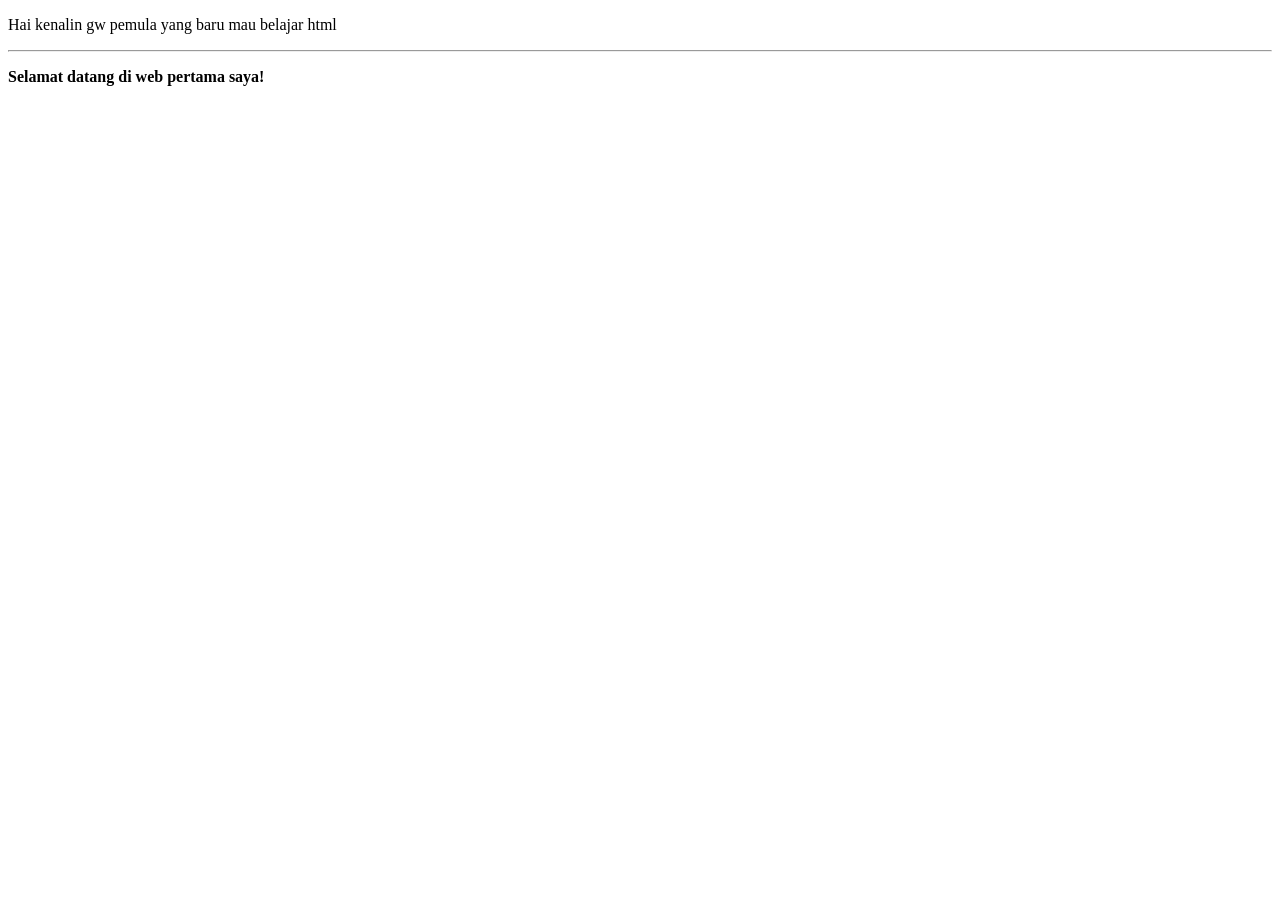
==== Project web pertama/index.html @ 94106050 "addtion header" ====
<!DOCTYPE html>
<html lang="en">
<head>
    <meta charset="UTF-8">
    <meta name="viewport" content="width=device-width, initial-scale=1.0">
    <title>Web Pertama</title>   
</head>
<body>
    
 <header>
    <!--contoh tag p, hr, br dan b -->
    <p>Hai kenalin gw pemula yang baru mau belajar html</p>
    <hr>
    <p><b>Selamat datang di web pertama saya!</b></p>
    <br>

 </header>
 <main>

 </main>
 <footer>
    
 </footer>   
</body>
</html>
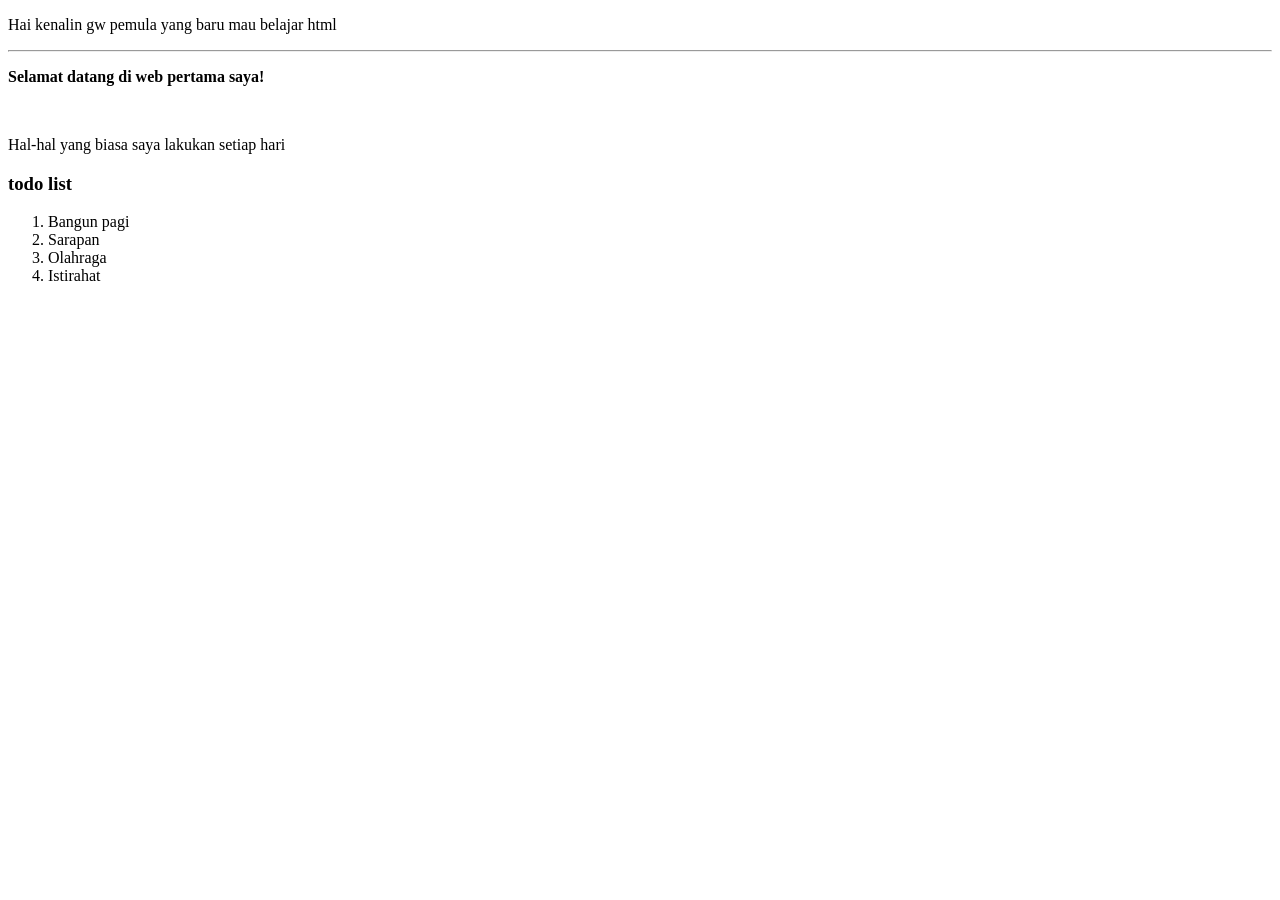
==== commit 3cec77c5: "Addtion header h3, ol, dan li" ====
--- a/Project web pertama/index.html
+++ b/Project web pertama/index.html
@@ -14,6 +14,14 @@
     <p><b>Selamat datang di web pertama saya!</b></p>
     <br>
 
+    <p>Hal-hal yang biasa saya lakukan setiap hari</p>
+    <h3>todo list</h3>
+    <ol>
+        <li>Bangun pagi</li>
+        <li>Sarapan</li>
+        <li>Olahraga</li>
+        <li>Istirahat</li>
+    </ol>
  </header>
  <main>
 
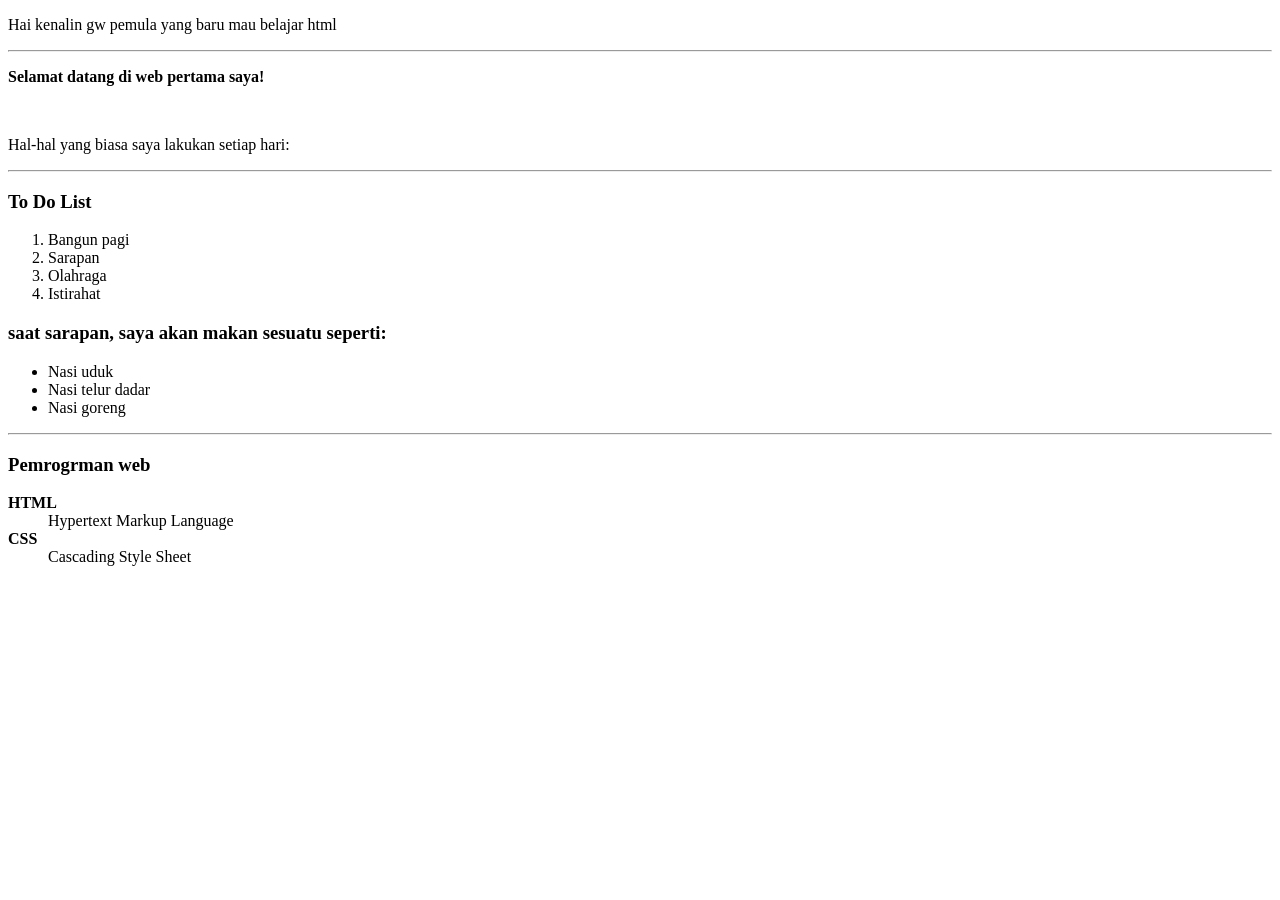
==== commit cfaf8342: "Addtion ordered, unordered lis, and definition list" ====
--- a/Project web pertama/index.html
+++ b/Project web pertama/index.html
@@ -13,15 +13,33 @@
     <hr>
     <p><b>Selamat datang di web pertama saya!</b></p>
     <br>
-
-    <p>Hal-hal yang biasa saya lakukan setiap hari</p>
-    <h3>todo list</h3>
+<!--Contoh ordered dan unordered list ol dan ul -->
+    <p>Hal-hal yang biasa saya lakukan setiap hari:</p>
+    <hr>
+    <h3>To Do List</h3>
     <ol>
         <li>Bangun pagi</li>
         <li>Sarapan</li>
         <li>Olahraga</li>
         <li>Istirahat</li>
     </ol>
+
+    <h3>saat sarapan, saya akan makan sesuatu seperti:</h3>
+    <ul>
+        <li>Nasi uduk</li>
+        <li>Nasi telur dadar</li>
+        <li>Nasi goreng</li>
+    </ul>
+    <hr>
+    <!--Contoh definition list-->
+    <h3>Pemrogrman web</h3>
+    <dl>
+        <dt><strong>HTML</strong></dt>
+        <dd>Hypertext Markup Language</dd>
+        <dt><strong>CSS</strong></dt>
+        <dd>Cascading Style Sheet</dd>
+    </dl>
+
  </header>
  <main>
 
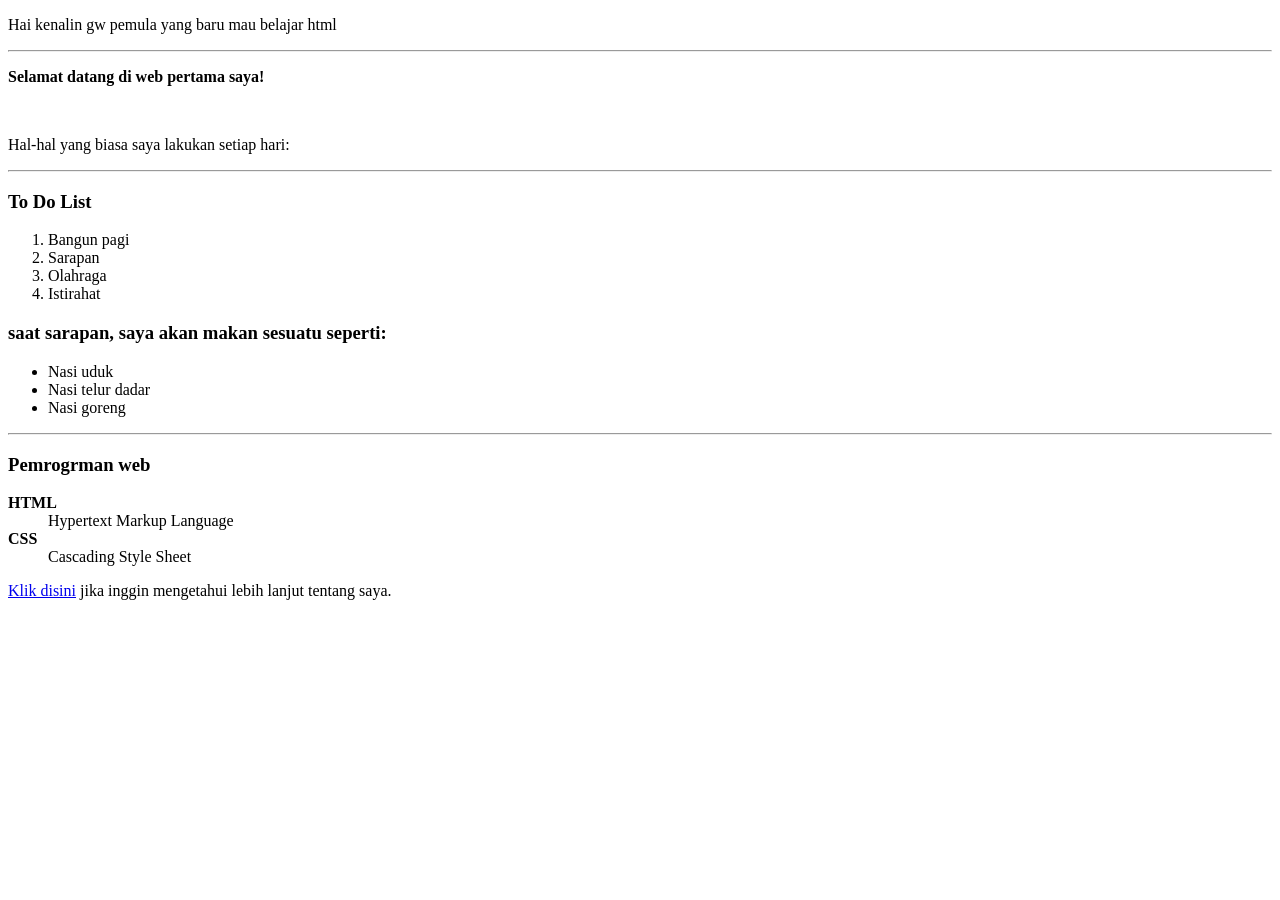
==== commit a46d350f: "Addtion hyperlink" ====
--- a/Project web pertama/index.html
+++ b/Project web pertama/index.html
@@ -39,6 +39,8 @@
         <dt><strong>CSS</strong></dt>
         <dd>Cascading Style Sheet</dd>
     </dl>
+<!--Contoh Hyperlink-->
+    <p><a href="halamansaya.html">Klik disini</a> jika inggin mengetahui lebih lanjut tentang saya.</p>
 
  </header>
  <main>
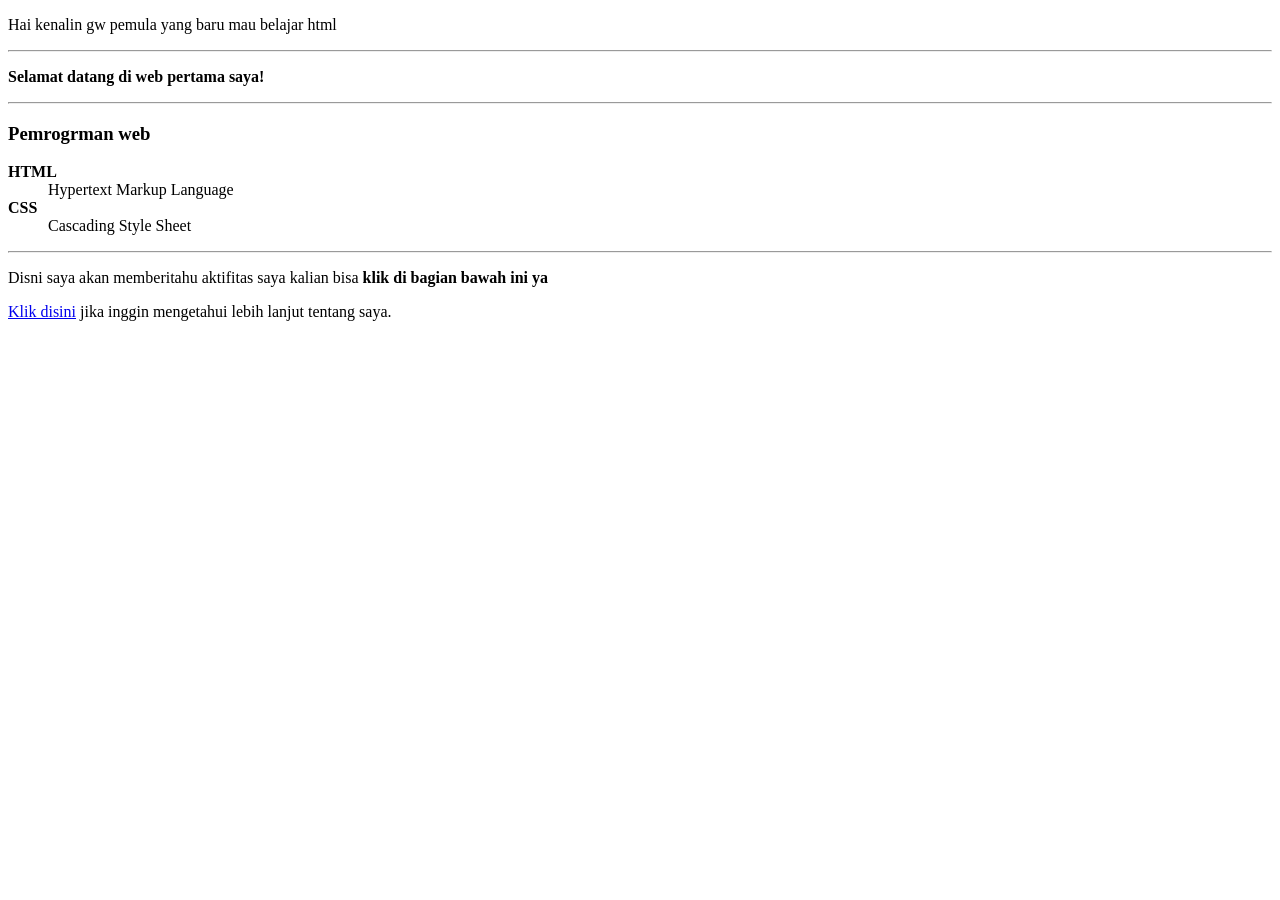
==== commit 57def400: "Addtional hyper link 2" ====
--- a/Project web pertama/index.html
+++ b/Project web pertama/index.html
@@ -12,25 +12,8 @@
     <p>Hai kenalin gw pemula yang baru mau belajar html</p>
     <hr>
     <p><b>Selamat datang di web pertama saya!</b></p>
-    <br>
-<!--Contoh ordered dan unordered list ol dan ul -->
-    <p>Hal-hal yang biasa saya lakukan setiap hari:</p>
     <hr>
-    <h3>To Do List</h3>
-    <ol>
-        <li>Bangun pagi</li>
-        <li>Sarapan</li>
-        <li>Olahraga</li>
-        <li>Istirahat</li>
-    </ol>
-
-    <h3>saat sarapan, saya akan makan sesuatu seperti:</h3>
-    <ul>
-        <li>Nasi uduk</li>
-        <li>Nasi telur dadar</li>
-        <li>Nasi goreng</li>
-    </ul>
-    <hr>
+    
     <!--Contoh definition list-->
     <h3>Pemrogrman web</h3>
     <dl>
@@ -39,6 +22,9 @@
         <dt><strong>CSS</strong></dt>
         <dd>Cascading Style Sheet</dd>
     </dl>
+    <hr>
+    <p>Disni saya akan memberitahu aktifitas saya kalian bisa <b>klik di bagian bawah ini ya</b></p>
+
 <!--Contoh Hyperlink-->
     <p><a href="halamansaya.html">Klik disini</a> jika inggin mengetahui lebih lanjut tentang saya.</p>
 
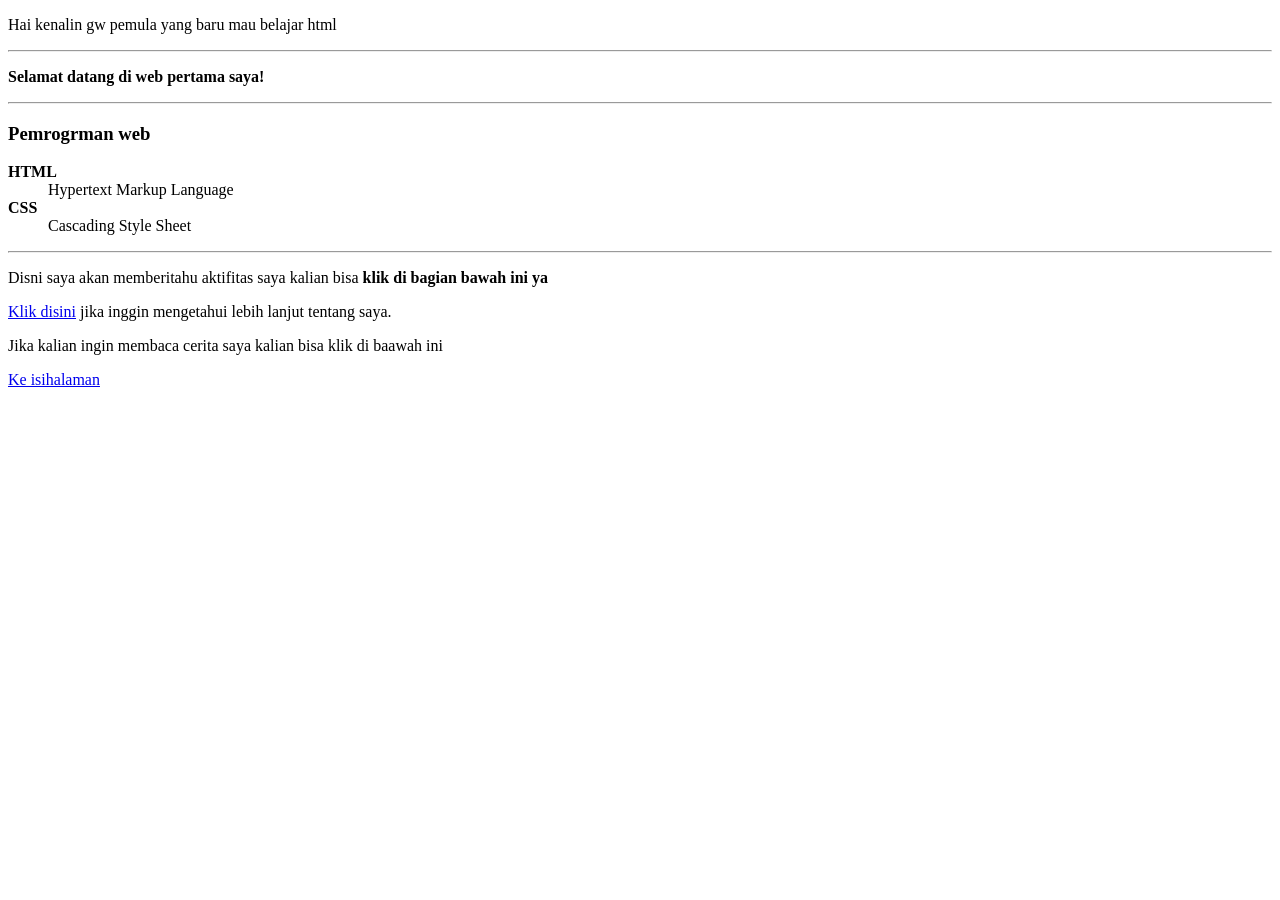
==== commit 623515fc: "Addtion isi halaman, addtion  page anchor, addtion target" ====
--- a/Project web pertama/index.html
+++ b/Project web pertama/index.html
@@ -25,8 +25,12 @@
     <hr>
     <p>Disni saya akan memberitahu aktifitas saya kalian bisa <b>klik di bagian bawah ini ya</b></p>
 
-<!--Contoh Hyperlink-->
-    <p><a href="halamansaya.html">Klik disini</a> jika inggin mengetahui lebih lanjut tentang saya.</p>
+<!--Contoh Hyperlink dan target-->
+    <p><a href="halamansaya.html" target="_blank">Klik disini</a> jika inggin mengetahui lebih lanjut tentang saya.</p>
+
+    <p>Jika kalian ingin membaca cerita saya kalian bisa klik di baawah ini</p>
+
+    <a href="isihalaman.html">Ke isihalaman</a>
 
  </header>
  <main>
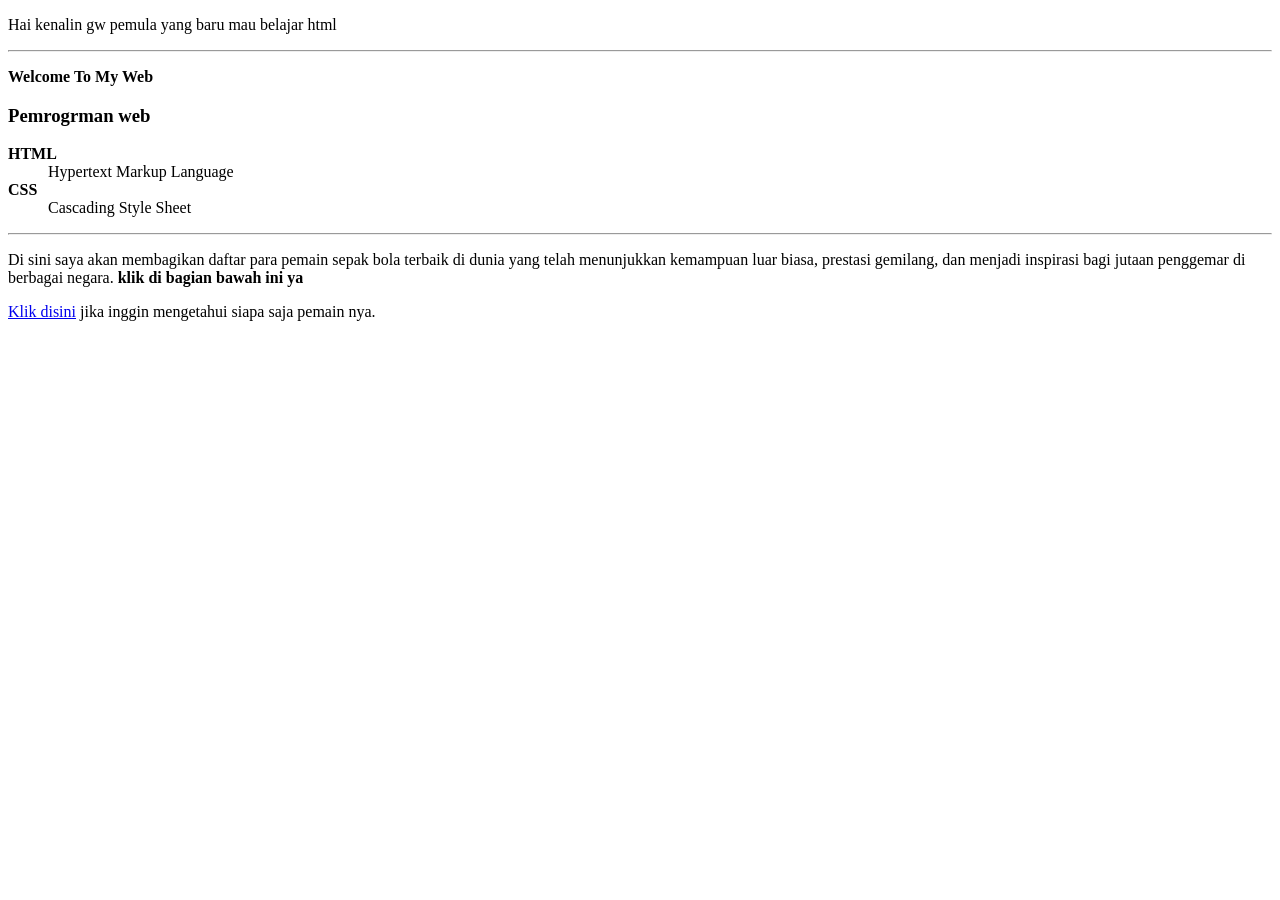
==== commit f65d9a7f: "Change title" ====
--- a/Project web pertama/index.html
+++ b/Project web pertama/index.html
@@ -3,7 +3,7 @@
 <head>
     <meta charset="UTF-8">
     <meta name="viewport" content="width=device-width, initial-scale=1.0">
-    <title>Web Pertama</title>   
+    <title>Halaman awal</title>   
 </head>
 <body>
     
@@ -11,9 +11,7 @@
     <!--contoh tag p, hr, br dan b -->
     <p>Hai kenalin gw pemula yang baru mau belajar html</p>
     <hr>
-    <p><b>Selamat datang di web pertama saya!</b></p>
-    <hr>
-    
+    <p><b>Welcome To My Web</b></p>  
     <!--Contoh definition list-->
     <h3>Pemrogrman web</h3>
     <dl>
@@ -23,14 +21,10 @@
         <dd>Cascading Style Sheet</dd>
     </dl>
     <hr>
-    <p>Disni saya akan memberitahu aktifitas saya kalian bisa <b>klik di bagian bawah ini ya</b></p>
+    <p>Di sini saya akan membagikan daftar para pemain sepak bola terbaik di dunia yang telah menunjukkan kemampuan luar biasa, prestasi gemilang, dan menjadi inspirasi bagi jutaan penggemar di berbagai negara. <b>klik di bagian bawah ini ya</b></p>
 
 <!--Contoh Hyperlink dan target-->
-    <p><a href="halamansaya.html" target="_blank">Klik disini</a> jika inggin mengetahui lebih lanjut tentang saya.</p>
-
-    <p>Jika kalian ingin membaca cerita saya kalian bisa klik di baawah ini</p>
-
-    <a href="isihalaman.html">Ke isihalaman</a>
+    <p><a href="halamansaya.html" target="_blank">Klik disini</a> jika inggin mengetahui siapa saja pemain nya.</p>
 
  </header>
  <main>
